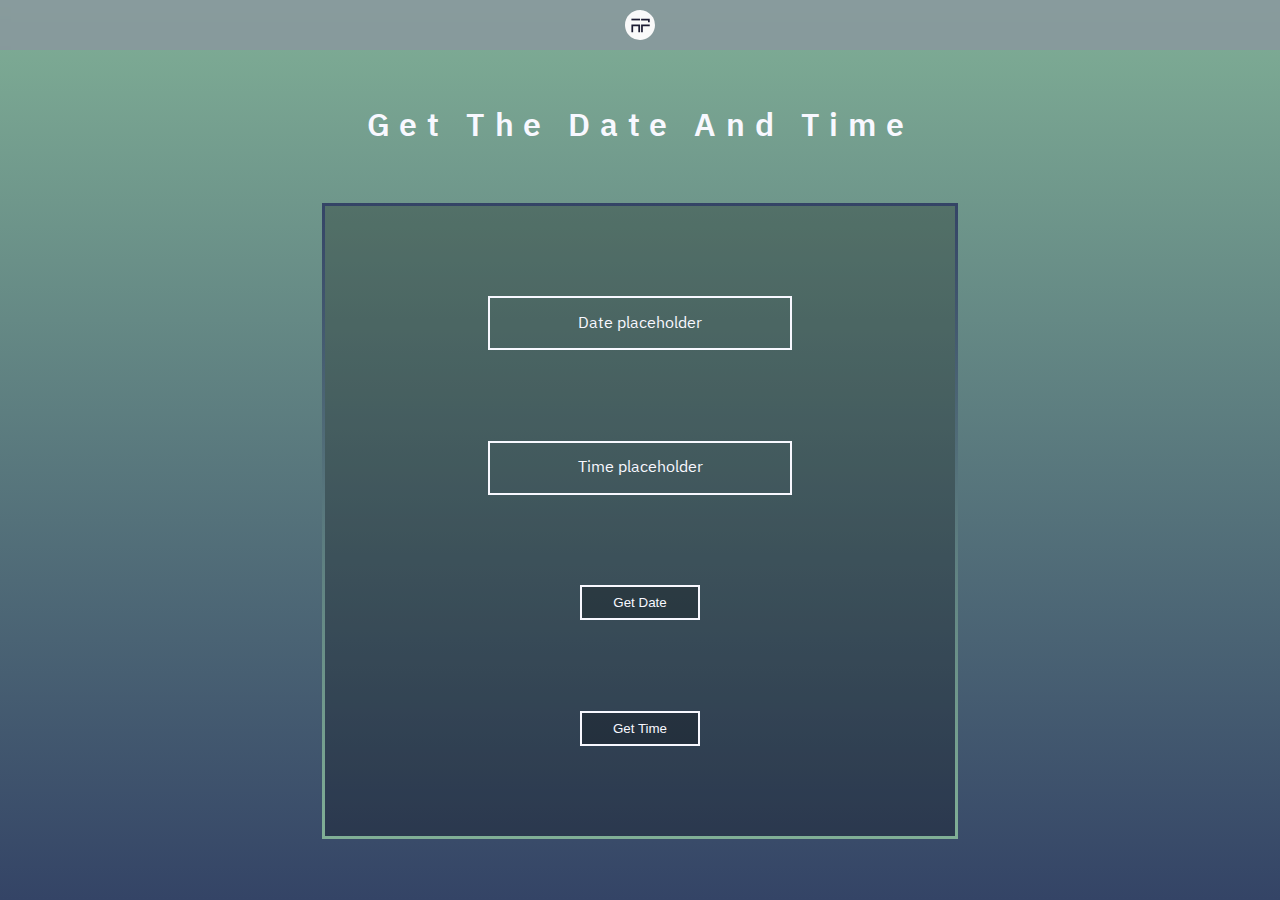
==== date-and-time.html @ 6c71769b "Patch 4.0 - 2021.09.06" ====
<!DOCTYPE html>
<html lang="en">
    <head>
        <meta charset="UTF-8">
        <meta http-equiv="X-UA-Compatible" content="IE=edge">
        <meta name="viewport" content="width=device-width, initial-scale=1.0">
        <link rel="stylesheet" href="styles-date-and-time.css">
        <title>Date & Time</title>
        <link rel="shortcut icon" type="image/png" href="Images/favicon.png">
    </head>
<body>
    <div class="whole-page">

        <section class="menu">
            <a class="logo-container" href="index.html"><img class="header-logo" src="Images/AP logo 4.svg" alt="Site logo"></a>
        </section>
        
        <section class="title">
            <h1 class="title-text">Get The Date And Time</h1>
        </section>

        <section class="frame-container">
            <div class="frame">
                <div id="date-id" class="in-frame-element date">Date placeholder</div>
                <div id="time-id" class="in-frame-element time">Time placeholder</div>
                <button id="getDate" class="in-frame-element button-date">Get Date</button>
                <button id="getTime" class="in-frame-element button-time">Get Time</button>
            </div>

        </section>


        
    </div>
    <script type="text/javascript" src="date-and-time.js"></script>
</body>

</html>
---- styles-date-and-time.css ----
/* Fonts */

/* IBM Plex Sans Thai Looped */
@import url('https://fonts.googleapis.com/css2?family=IBM+Plex+Sans+Thai+Looped&display=swap');

/* All document setings */

* {
    margin: 0;
    padding: 0;
    /* box-sizing: border-box; */
   
}

body, html {
    font-family: IBM Plex Sans Thai Looped;
    overflow-x: hidden; 
}

a {
    text-decoration: none;
    color: black;
}

/* Responsive styles */

/* Mobile */
@media only screen and (max-width: 400px) {
    .frame {
        max-width: 90%;
        min-width: 200px;
        min-height: 60vh;
    }

    .in-frame-element {
        max-width: 90%;
    }

}

/* Tablet */
@media only screen and (min-width: 401px) and (max-width: 960px) {
    .frame {
        max-width: 60vh;
        min-height: 60vh;
        margin: 0 20px;
    }
    .in-frame-element {
        max-width: 90%;
    }
}

/* Desktop */
@media only screen and (min-width: 961px) {
    .frame {
        max-width: 70vh;
        min-height: 70vh;
    }

    /* .in-frame-element {
    } */
} 

.whole-page {
    width: 100%;
    height: 100vh;
    background: rgb(128,175,150);
    background: linear-gradient(180deg, rgba(128,175,150,1) 0%, rgba(52,68,102,1) 100%);

}

.menu {
    height: 50px;
    width: 100%;
    position: fixed;
    display: flex;
    align-items: center;
    justify-content: center;
    background-color: rgba(139, 147, 160, 0.7);
/*     background-blend-mode: multiply; */
    backdrop-filter: blur(5px);

}
.logo-container {
    display: flex;
}

.header-logo {
    height: 30px;
    width: 30px;
}

.title {
    display: flex;
    align-items: center;
    justify-content: center;

}
.title-text {
    font-size: 2em;
    color: #F8F8FF;
    letter-spacing: .3em;
    font-weight: 600;
    text-align: center;
    padding-top: 100px;
    padding-bottom: 50px;
}


.frame-container {
    /* height: 100vh; */
    display: flex;
    align-items: center;
    justify-content: center;
    
}

.frame {
    display: flex;
    flex-direction: column;
    align-items: center;
    justify-content: space-evenly;
    border: 3px solid #F8F8FF;
    /* margin-top: 50px; */
    width: 100%;
    background-color: rgba(0, 0, 0, .25);
/*     background-blend-mode: multiply; */
    border-image: linear-gradient(0deg, rgb(128,175,150), rgb(52,68,102)) 1;
}

.in-frame-element {
    width: 300px;
    border: 2px solid;

}

.date {
    height: 50px;
    color: #F8F8FF;
    text-align: center;
    align-items: center;
    justify-content: center;
    display: flex;

}

.time {
    height: 50px;
    color: #F8F8FF;
    text-align: center;
    align-items: center;
    justify-content: center;
    display: flex;
}


.button-date,
.button-time {
    height: 35px;
    max-width: 120px;
    color: #F8F8FF;
    text-align: center;
    align-items: center;
    justify-content: center;
    display: flex;
    background-color: rgba(0, 0, 0, .25);
}

.button-date:hover,
.button-time:hover {
    cursor: pointer;
    background-color: rgba(0, 0, 0, .6);
}
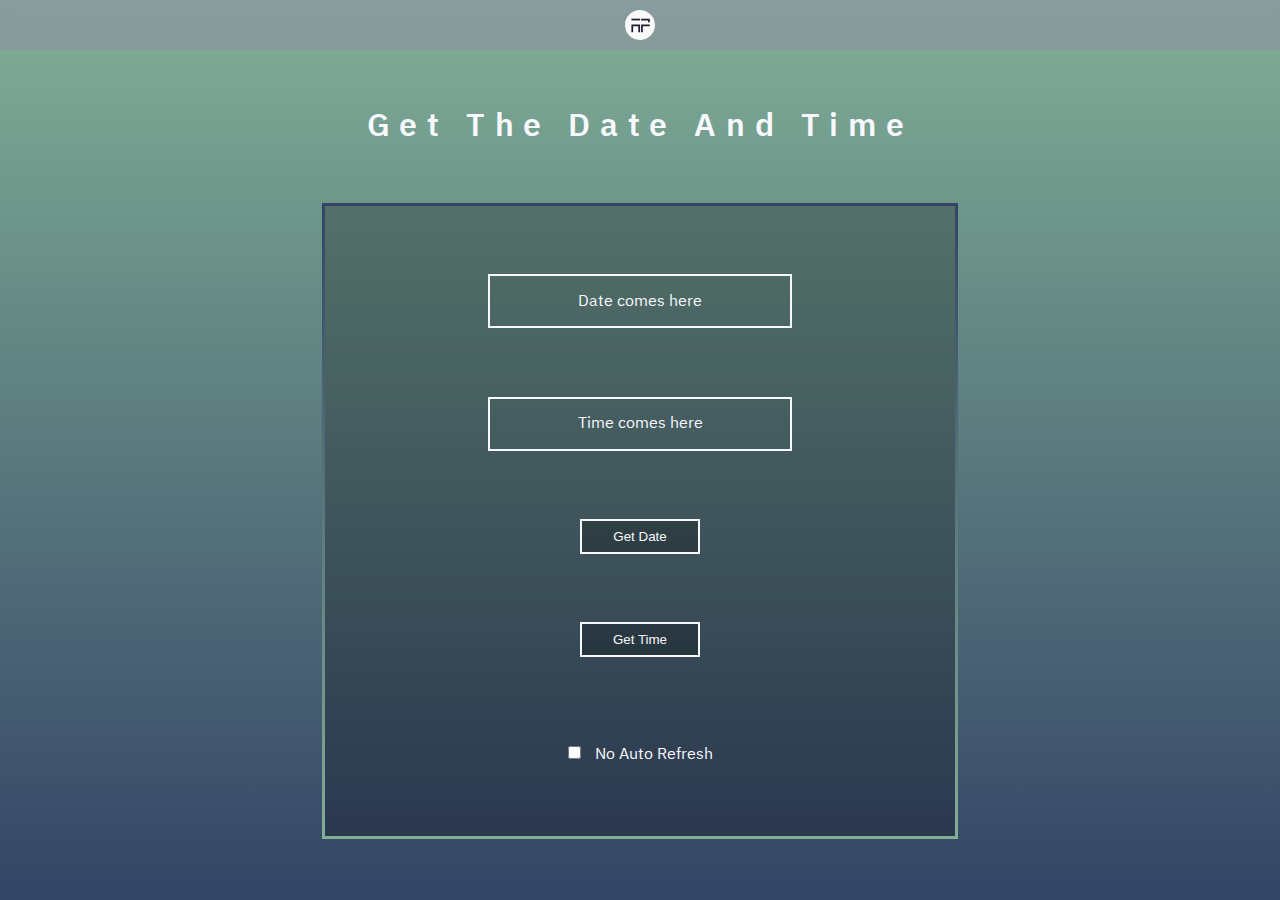
==== commit ea5eafb1: "Patch 5.0 - 2021.09.07." ====
--- a/date-and-time.html
+++ b/date-and-time.html
@@ -1,38 +1,42 @@
-<!DOCTYPE html>
-<html lang="en">
-    <head>
-        <meta charset="UTF-8">
-        <meta http-equiv="X-UA-Compatible" content="IE=edge">
-        <meta name="viewport" content="width=device-width, initial-scale=1.0">
-        <link rel="stylesheet" href="styles-date-and-time.css">
-        <title>Date & Time</title>
-        <link rel="shortcut icon" type="image/png" href="Images/favicon.png">
-    </head>
-<body>
-    <div class="whole-page">
-
-        <section class="menu">
-            <a class="logo-container" href="index.html"><img class="header-logo" src="Images/AP logo 4.svg" alt="Site logo"></a>
-        </section>
-        
-        <section class="title">
-            <h1 class="title-text">Get The Date And Time</h1>
-        </section>
-
-        <section class="frame-container">
-            <div class="frame">
-                <div id="date-id" class="in-frame-element date">Date placeholder</div>
-                <div id="time-id" class="in-frame-element time">Time placeholder</div>
-                <button id="getDate" class="in-frame-element button-date">Get Date</button>
-                <button id="getTime" class="in-frame-element button-time">Get Time</button>
-            </div>
-
-        </section>
-
-
-        
-    </div>
-    <script type="text/javascript" src="date-and-time.js"></script>
-</body>
-
+<!DOCTYPE html>
+<html lang="en">
+    <head>
+        <meta charset="UTF-8">
+        <meta http-equiv="X-UA-Compatible" content="IE=edge">
+        <meta name="viewport" content="width=device-width, initial-scale=1.0">
+        <link rel="stylesheet" href="styles-date-and-time.css">
+        <title>Date & Time</title>
+        <link rel="shortcut icon" type="image/png" href="Images/favicon.png">
+    </head>
+<body>
+    <div class="whole-page">
+
+        <section class="menu">
+            <a class="logo-container" href="index.html"><img class="header-logo" src="Images/AP logo 4.svg" alt="Site logo"></a>
+        </section>
+        
+        <section class="title">
+            <h1 class="title-text">Get The Date And Time</h1>
+        </section>
+
+        <section class="frame-container">
+            <div class="frame">
+                <div id="date-id" class="in-frame-element date">Date comes here</div>
+                <div id="time-id" class="in-frame-element time">Time comes here</div>
+                <button id="getDate" class="in-frame-element button-date">Get Date</button>
+                <button id="getTime" class="in-frame-element button-time">Get Time</button>
+                <div class="checkbox-container">
+                    <input id="timeCheckBox" value="true" class="time-check-box" type="checkbox">
+                    <span class="time-check-box-text">No Auto Refresh</span>
+                </div>
+            </div>
+
+        </section>
+
+
+        
+    </div>
+    <script type="text/javascript" src="date-and-time.js"></script>
+</body>
+
 </html>--- a/styles-date-and-time.css
+++ b/styles-date-and-time.css
@@ -1,173 +1,187 @@
-/* Fonts */
-
-/* IBM Plex Sans Thai Looped */
-@import url('https://fonts.googleapis.com/css2?family=IBM+Plex+Sans+Thai+Looped&display=swap');
-
-/* All document setings */
-
-* {
-    margin: 0;
-    padding: 0;
-    /* box-sizing: border-box; */
-   
-}
-
-body, html {
-    font-family: IBM Plex Sans Thai Looped;
-    overflow-x: hidden; 
-}
-
-a {
-    text-decoration: none;
-    color: black;
-}
-
-/* Responsive styles */
-
-/* Mobile */
-@media only screen and (max-width: 400px) {
-    .frame {
-        max-width: 90%;
-        min-width: 200px;
-        min-height: 60vh;
-    }
-
-    .in-frame-element {
-        max-width: 90%;
-    }
-
-}
-
-/* Tablet */
-@media only screen and (min-width: 401px) and (max-width: 960px) {
-    .frame {
-        max-width: 60vh;
-        min-height: 60vh;
-        margin: 0 20px;
-    }
-    .in-frame-element {
-        max-width: 90%;
-    }
-}
-
-/* Desktop */
-@media only screen and (min-width: 961px) {
-    .frame {
-        max-width: 70vh;
-        min-height: 70vh;
-    }
-
-    /* .in-frame-element {
-    } */
-} 
-
-.whole-page {
-    width: 100%;
-    height: 100vh;
-    background: rgb(128,175,150);
-    background: linear-gradient(180deg, rgba(128,175,150,1) 0%, rgba(52,68,102,1) 100%);
-
-}
-
-.menu {
-    height: 50px;
-    width: 100%;
-    position: fixed;
-    display: flex;
-    align-items: center;
-    justify-content: center;
-    background-color: rgba(139, 147, 160, 0.7);
-/*     background-blend-mode: multiply; */
-    backdrop-filter: blur(5px);
-
-}
-.logo-container {
-    display: flex;
-}
-
-.header-logo {
-    height: 30px;
-    width: 30px;
-}
-
-.title {
-    display: flex;
-    align-items: center;
-    justify-content: center;
-
-}
-.title-text {
-    font-size: 2em;
-    color: #F8F8FF;
-    letter-spacing: .3em;
-    font-weight: 600;
-    text-align: center;
-    padding-top: 100px;
-    padding-bottom: 50px;
-}
-
-
-.frame-container {
-    /* height: 100vh; */
-    display: flex;
-    align-items: center;
-    justify-content: center;
-    
-}
-
-.frame {
-    display: flex;
-    flex-direction: column;
-    align-items: center;
-    justify-content: space-evenly;
-    border: 3px solid #F8F8FF;
-    /* margin-top: 50px; */
-    width: 100%;
-    background-color: rgba(0, 0, 0, .25);
-/*     background-blend-mode: multiply; */
-    border-image: linear-gradient(0deg, rgb(128,175,150), rgb(52,68,102)) 1;
-}
-
-.in-frame-element {
-    width: 300px;
-    border: 2px solid;
-
-}
-
-.date {
-    height: 50px;
-    color: #F8F8FF;
-    text-align: center;
-    align-items: center;
-    justify-content: center;
-    display: flex;
-
-}
-
-.time {
-    height: 50px;
-    color: #F8F8FF;
-    text-align: center;
-    align-items: center;
-    justify-content: center;
-    display: flex;
-}
-
-
-.button-date,
-.button-time {
-    height: 35px;
-    max-width: 120px;
-    color: #F8F8FF;
-    text-align: center;
-    align-items: center;
-    justify-content: center;
-    display: flex;
-    background-color: rgba(0, 0, 0, .25);
-}
-
-.button-date:hover,
-.button-time:hover {
-    cursor: pointer;
-    background-color: rgba(0, 0, 0, .6);
+/* Fonts */
+
+/* IBM Plex Sans Thai Looped */
+@import url('https://fonts.googleapis.com/css2?family=IBM+Plex+Sans+Thai+Looped&display=swap');
+
+/* All document setings */
+
+* {
+    margin: 0;
+    padding: 0;
+    /* box-sizing: border-box; */
+   
+}
+
+body, html {
+    font-family: IBM Plex Sans Thai Looped;
+    overflow-x: hidden; 
+}
+
+a {
+    text-decoration: none;
+    color: black;
+}
+
+/* Responsive styles */
+
+/* Mobile */
+@media only screen and (max-width: 400px) {
+    .frame {
+        max-width: 90%;
+        min-width: 200px;
+        min-height: 60vh;
+    }
+
+    .in-frame-element {
+        max-width: 90%;
+    }
+
+}
+
+/* Tablet */
+@media only screen and (min-width: 401px) and (max-width: 960px) {
+    .frame {
+        max-width: 60vh;
+        min-height: 60vh;
+        margin: 0 20px;
+    }
+    .in-frame-element {
+        max-width: 90%;
+    }
+}
+
+/* Desktop */
+@media only screen and (min-width: 961px) {
+    .frame {
+        max-width: 70vh;
+        min-height: 70vh;
+    }
+
+    /* .in-frame-element {
+    } */
+} 
+
+.whole-page {
+    width: 100%;
+    min-height: 100vh;
+    background: rgb(128,175,150);
+    background: linear-gradient(180deg, rgba(128,175,150,1) 0%, rgba(52,68,102,1) 100%);
+
+}
+
+.menu {
+    height: 50px;
+    width: 100%;
+    position: fixed;
+    display: flex;
+    align-items: center;
+    justify-content: center;
+    background-color: rgba(139, 147, 160, 0.7);
+/*     background-blend-mode: multiply; */
+    backdrop-filter: blur(5px);
+
+}
+.logo-container {
+    display: flex;
+}
+
+.header-logo {
+    height: 30px;
+    width: 30px;
+}
+
+.title {
+    display: flex;
+    align-items: center;
+    justify-content: center;
+
+}
+.title-text {
+    font-size: 2em;
+    color: #F8F8FF;
+    letter-spacing: .3em;
+    font-weight: 600;
+    text-align: center;
+    padding-top: 100px;
+    padding-bottom: 50px;
+}
+
+
+.frame-container {
+    /* height: 100vh; */
+    display: flex;
+    align-items: center;
+    justify-content: center;
+    
+}
+
+.frame {
+    display: flex;
+    flex-direction: column;
+    align-items: center;
+    justify-content: space-evenly;
+    border: 3px solid #F8F8FF;
+    /* margin-top: 50px; */
+    width: 100%;
+    background-color: rgba(0, 0, 0, .25);
+/*     background-blend-mode: multiply; */
+    border-image: linear-gradient(0deg, rgb(128,175,150), rgb(52,68,102)) 1;
+    margin-bottom: 20px;
+}
+
+.in-frame-element {
+    width: 300px;
+    border: 2px solid;
+
+}
+
+.date {
+    height: 50px;
+    color: #F8F8FF;
+    text-align: center;
+    align-items: center;
+    justify-content: center;
+    display: flex;
+
+}
+
+.time {
+    height: 50px;
+    color: #F8F8FF;
+    text-align: center;
+    align-items: center;
+    justify-content: center;
+    display: flex;
+}
+
+
+.button-date,
+.button-time {
+    height: 35px;
+    max-width: 120px;
+    color: #F8F8FF;
+    text-align: center;
+    align-items: center;
+    justify-content: center;
+    display: flex;
+    background-color: rgba(0, 0, 0, .25);
+}
+
+.button-date:hover,
+.button-time:hover {
+    cursor: pointer;
+    background-color: rgba(0, 0, 0, .6);
+}
+
+.checkbox-container {
+
+}
+
+.time-check-box {
+    margin-top: 20px;
+}
+
+.time-check-box-text {
+    margin-left: 10px;
+    color: #F8F8FF;
 }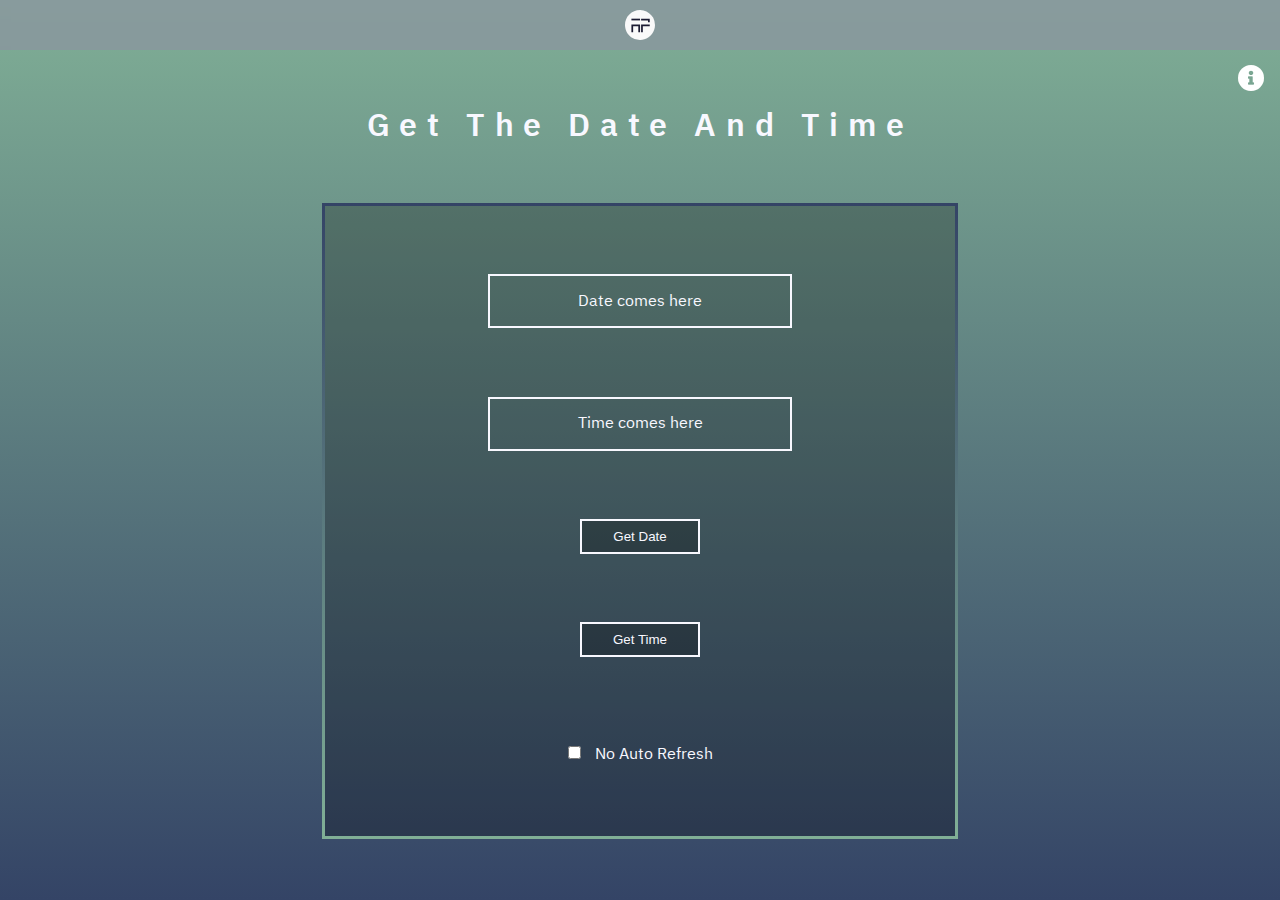
==== commit 16d02de9: "Patch 8.2 - 2021.09.16." ====
--- a/date-and-time.html
+++ b/date-and-time.html
@@ -4,7 +4,8 @@
         <meta charset="UTF-8">
         <meta http-equiv="X-UA-Compatible" content="IE=edge">
         <meta name="viewport" content="width=device-width, initial-scale=1.0">
-        <link rel="stylesheet" href="styles-date-and-time.css">
+        <link rel="stylesheet" href="https://cdnjs.cloudflare.com/ajax/libs/font-awesome/5.15.4/css/all.min.css" integrity="sha512-1ycn6IcaQQ40/MKBW2W4Rhis/DbILU74C1vSrLJxCq57o941Ym01SwNsOMqvEBFlcgUa6xLiPY/NS5R+E6ztJQ==" crossorigin="anonymous" referrerpolicy="no-referrer" />
+        <link rel="stylesheet" href="date-and-time-styles.css">
         <title>Date & Time</title>
         <link rel="shortcut icon" type="image/png" href="Images/favicon.png">
     </head>
@@ -33,6 +34,28 @@
 
         </section>
 
+    <!-- Modal ------------------------------------------------->
+    <button id="open-modal" data-modal-target="#modal" type="button" class="modal-button">
+        <i class="fas fa-info-circle fa-2x"></i>
+    </button>
+    <div class="modal" id="modal"> <!-- active-modal -->
+        <div class="modal-header">
+            <div class="modal-title">Watch out these features</div>
+            <buttom id="close-modal" data-close-button class="close-button">&times;</buttom>
+        </div>
+
+        <div class="modal-body">
+            <ul class="modal-list">
+                <li>Responsive site layout</li>
+                <li>Get the current date by a press of a button</li>
+                <li>Get the current time by a press of a button</li>
+                <li>Auto refresh disabling function</li>
+                <li>Modal window function by button press, duh</li>
+            </ul>
+            </div>
+    </div>
+
+    <div class="" id="overlay"></div> <!-- active-overlay -->
 
         
     </div>
--- a/date-and-time-styles.css
+++ b/date-and-time-styles.css
@@ -0,0 +1,277 @@
+/* Fonts */
+
+/* IBM Plex Sans Thai Looped */
+@import url('https://fonts.googleapis.com/css2?family=IBM+Plex+Sans+Thai+Looped&display=swap');
+
+/* All document setings */
+
+* {
+    margin: 0;
+    padding: 0;
+    /* box-sizing: border-box; */
+   
+}
+
+body, html {
+    font-family: IBM Plex Sans Thai Looped;
+    overflow-x: hidden; 
+}
+
+a {
+    text-decoration: none;
+    color: black;
+}
+
+/* Responsive styles */
+
+/* Mobile */
+@media only screen and (max-width: 400px) {
+    .frame {
+        max-width: 90%;
+        min-width: 200px;
+        min-height: 60vh;
+    }
+
+    .in-frame-element {
+        max-width: 90%;
+    }
+
+}
+
+/* Tablet */
+@media only screen and (min-width: 401px) and (max-width: 960px) {
+    .frame {
+        max-width: 60vh;
+        min-height: 60vh;
+        margin: 0 20px;
+    }
+    .in-frame-element {
+        max-width: 90%;
+    }
+}
+
+/* Desktop */
+@media only screen and (min-width: 961px) {
+    .frame {
+        max-width: 70vh;
+        min-height: 70vh;
+    }
+
+    /* .in-frame-element {
+    } */
+} 
+/* Modal -------------------------------------------------------- */
+.modal-button {
+    border: none;
+    background-color:hsla(0, 0%, 0%, 0.0) ;
+    cursor: pointer;
+    position: absolute; /* Or fixed to be scrollable */
+    top: 65px;
+    right: 15px;
+    z-index: 8;  
+    color: white;
+}
+
+.modal {
+    position: fixed;
+    top: 50%;
+    left: 50%;
+    transform: translate(-50%, -50%) scale(0);
+    z-index: 10;
+/*     border: 3px solid white; */
+    border-radius: 30px;
+/*     border-image: linear-gradient(0deg, rgb(128,175,150), rgb(52,68,102)) 1; */
+    background-color: hsla(0, 0%, 100%, 1);
+/*     background-blend-mode: multiply; */
+    color: hsla(219, 20%, 19%);
+    width: 600px;
+    max-width: 80%;
+    box-shadow: 10px 10px 25px hsla(0, 0%, 0%, 0.6);
+}
+
+.modal.active-modal {
+    transform: translate(-50%, -50%) scale(1);
+    transition: 200ms ease-in-out;
+}
+
+.modal-header {
+    padding: 5px 20px;
+    display: flex;
+    justify-content: space-between;
+    align-items: center;
+}
+
+.modal-header .modal-title {
+    font-size: 1.15rem;
+    font-weight: 600;
+    letter-spacing: 5px;
+}
+
+.modal-header .close-button {
+    cursor: pointer;
+    font-size: 1.55rem;
+    font-weight: bold;
+    margin-right: 10px;
+}
+
+.modal-body {
+    padding: 5px 15px 10px 20px;
+    text-align: left;
+}
+.modal-list {
+    padding: 5px 15px 10px 20px;
+}
+
+.modal-list > li:not(:last-child) {
+    padding-bottom: 8px;
+}
+
+#overlay {
+    position: fixed;
+    opacity: 0;
+    transition: 200ms ease-in-out;
+    top: 0;
+    left: 0;
+    right: 0;
+    bottom: 0;
+    background-color: hsla(0, 0%, 0%, 0.3);
+    backdrop-filter: blur(5px);
+    background-blend-mode: multiply;
+    pointer-events: none;
+}
+
+#overlay.active-overlay {
+    opacity: 1;
+    pointer-events: all;
+    z-index: 9;
+}
+
+
+
+
+
+
+.whole-page {
+    width: 100%;
+    min-height: 100vh;
+    background: rgb(128,175,150);
+    background: linear-gradient(180deg, rgba(128,175,150,1) 0%, rgba(52,68,102,1) 100%);
+
+}
+
+.menu {
+    height: 50px;
+    width: 100%;
+    position: fixed;
+    display: flex;
+    align-items: center;
+    justify-content: center;
+    background-color: rgba(139, 147, 160, 0.7);
+/*     background-blend-mode: multiply; */
+    backdrop-filter: blur(5px);
+
+}
+.logo-container {
+    display: flex;
+}
+
+.header-logo {
+    height: 30px;
+    width: 30px;
+}
+
+.title {
+    display: flex;
+    align-items: center;
+    justify-content: center;
+
+}
+.title-text {
+    font-size: 2em;
+    color: #F8F8FF;
+    letter-spacing: .3em;
+    font-weight: 600;
+    text-align: center;
+    padding-top: 100px;
+    padding-bottom: 50px;
+}
+
+
+.frame-container {
+    /* height: 100vh; */
+    display: flex;
+    align-items: center;
+    justify-content: center;
+    
+}
+
+.frame {
+    display: flex;
+    flex-direction: column;
+    align-items: center;
+    justify-content: space-evenly;
+    border: 3px solid #F8F8FF;
+    /* margin-top: 50px; */
+    width: 100%;
+    background-color: rgba(0, 0, 0, .25);
+/*     background-blend-mode: multiply; */
+    border-image: linear-gradient(0deg, rgb(128,175,150), rgb(52,68,102)) 1;
+    margin-bottom: 20px;
+}
+
+.in-frame-element {
+    width: 300px;
+    border: 2px solid;
+
+}
+
+.date {
+    height: 50px;
+    color: #F8F8FF;
+    text-align: center;
+    align-items: center;
+    justify-content: center;
+    display: flex;
+
+}
+
+.time {
+    height: 50px;
+    color: #F8F8FF;
+    text-align: center;
+    align-items: center;
+    justify-content: center;
+    display: flex;
+}
+
+
+.button-date,
+.button-time {
+    height: 35px;
+    max-width: 120px;
+    color: #F8F8FF;
+    text-align: center;
+    align-items: center;
+    justify-content: center;
+    display: flex;
+    background-color: rgba(0, 0, 0, .25);
+}
+
+.button-date:hover,
+.button-time:hover {
+    cursor: pointer;
+    background-color: rgba(0, 0, 0, .6);
+}
+
+.checkbox-container {
+
+}
+
+.time-check-box {
+    margin-top: 20px;
+}
+
+.time-check-box-text {
+    margin-left: 10px;
+    color: #F8F8FF;
+}